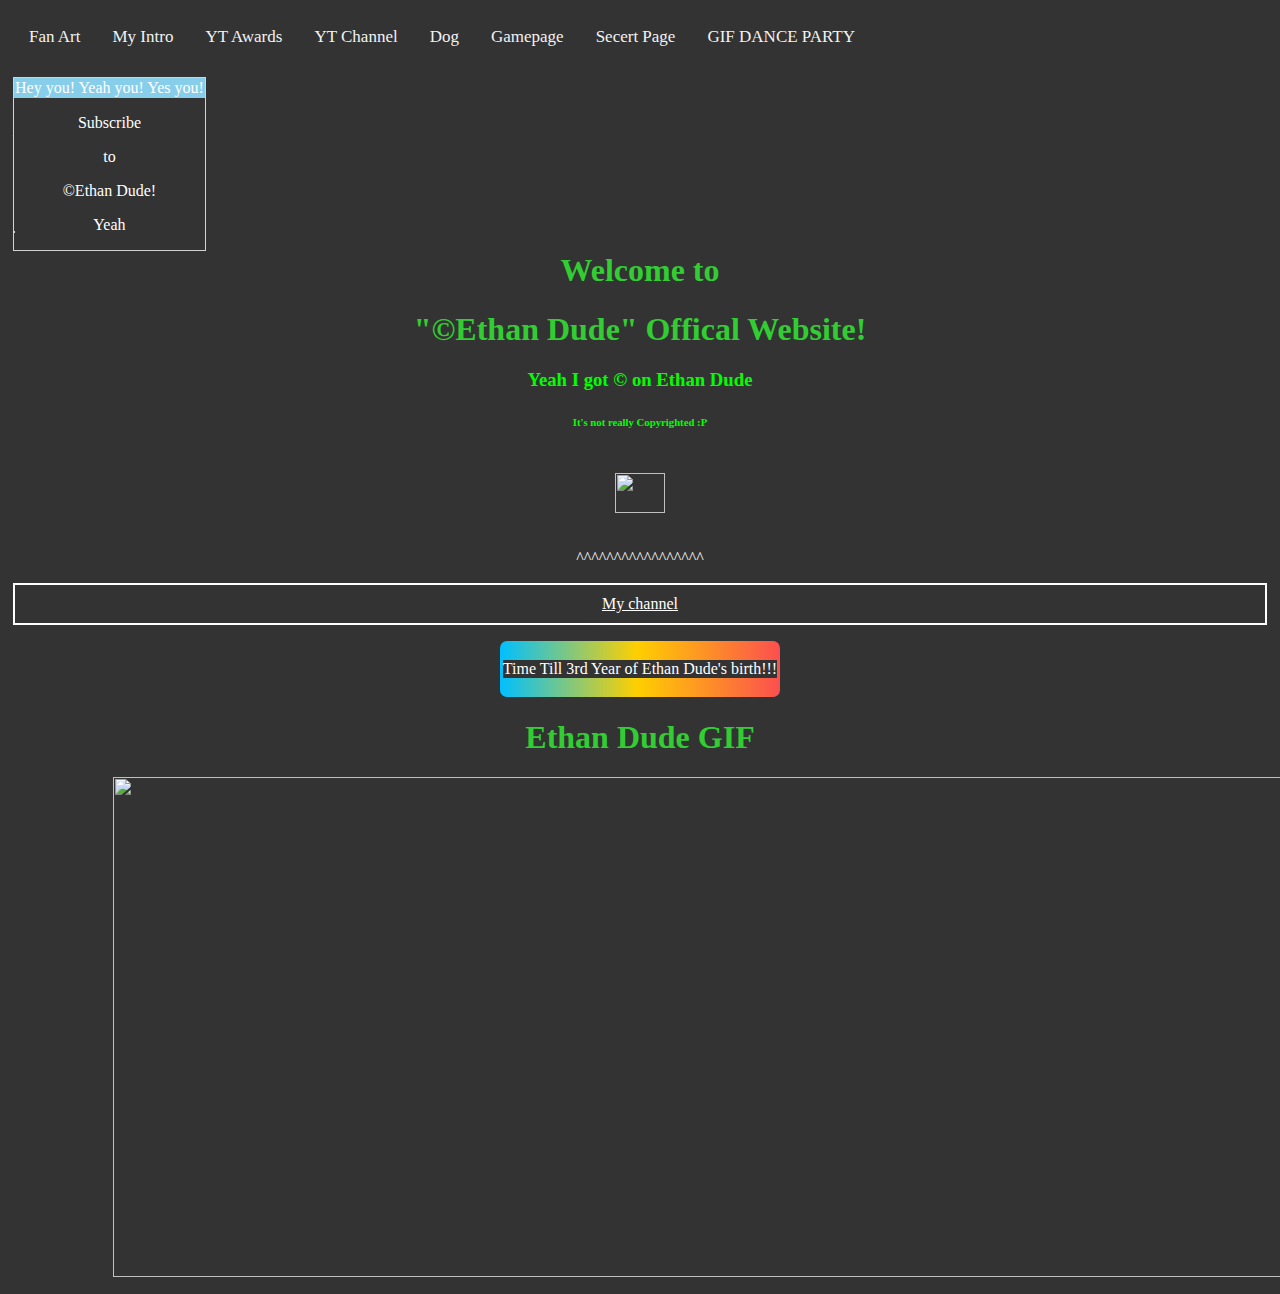
==== index.html @ b12f184b "Update index.html" ====
<!DOCTYPE html>
<html>
  <head>
    <link rel="icon" href="https://yt3.ggpht.com/-6zTpNcdMAFs/AAAAAAAAAAI/AAAAAAAAAAA/Qtxp8_4dzR8/s288-mo-c-c0xffffffff-rj-k-no/photo.jpg"/>
    <title> Ethan Dude </title>
    <meta name="viewport" content="width=device-width, initial-scale=1">
    <link rel="stylesheet" href="style.css">
    <style>
      .rainbow:hover {
        animation: shake 0.5s;
        animation-iteration-count: infinite;
      }
      @keyframes shake {
        0% { transform: translate(1px, 1px) rotate(0deg); }
        10% { transform: translate(-1px, -2px) rotate(-1deg); }
        20% { transform: translate(-3px, 0px) rotate(1deg); }
        30% { transform: translate(3px, 2px) rotate(0deg); }
        40% { transform: translate(1px, -1px) rotate(1deg); }
        50% { transform: translate(-1px, 2px) rotate(-1deg); }
        60% { transform: translate(-3px, 1px) rotate(0deg); }
        70% { transform: translate(3px, 1px) rotate(-1deg); }
        80% { transform: translate(-1px, -1px) rotate(1deg); }
        90% { transform: translate(1px, 2px) rotate(0deg); }
        100% { transform: translate(1px, -2px) rotate(-1deg); }
      }
      .rainbow1 {
        
      }
      .rainbow1 {
        animation: shake 0.5s;
        animation-iteration-count: infinite;
      }
    </style>
  </head>
  <body>
    <div>
      <div class="topnav"  id="myTopnav" >
        <a href="fan.html" >Fan Art</a>
        <a href="intro.html" >My Intro</a>
       
        <a href="award.html" target="_blank" >YT Awards</a>
        <a class="rainbow" href="aboutme.html"  >YT Channel</a>
        <a href="dog.html">Dog</a>
        <a href="gamepage.html">Gamepage</a>
        <a href="pass.html">Secert Page</a>
        <a  cla="rainbow1" href="GIF.html">GIF DANCE PARTY</a>





      </div>
    </div>
    <div>

    </div>
    <div>
      <style>
        #mydiv {
          position:absolute;
          z-index: 9;
          background-color: #333;
          border: 1px solid #d3d3d3;
          text-align: center;
          
        }

        #mydivheader {
          padding: 1px;
          cursor: move;
          z-index: 1;
          background-color: skyblue;
          color: #fff;
          
        }
        
      .YT {
        text-align: center !important;
     
      }
        
      
        
      </style>
    
      <div id="mydiv">

        <div id="mydivheader">Hey you! Yeah you! Yes you!</div>
        <p>Subscribe</p>
        <p>to</p>
        <p>&copy;Ethan Dude!</p>
        <p>Yeah</p>
      </div>
      <p>Hi</p>
      <p>Comment on my newest<br /> video</p>
      <p>If you see this </p>
      <p>Say "hI tHeRe!"</p>
      <div id="mydiv">


        <script>
          
          dragElement(document.getElementById(("mydiv")));

          function dragElement(elmnt) {
            var pos1 = 0, pos2 = 0, pos3 = 0, pos4 = 0;
            if (document.getElementById(elmnt.id + "header")) {

              document.getElementById(elmnt.id + "header").onmousedown = dragMouseDown;
            } else {

              elmnt.onmousedown = dragMouseDown;
            }

            function dragMouseDown(e) {
              e = e || window.event;

              pos3 = e.clientX;
              pos4 = e.clientY;
              document.onmouseup = closeDragElement;

              document.onmousemove = elementDrag;
            }

            function elementDrag(e) {
              e = e || window.event;

              pos1 = pos3 - e.clientX;
              pos2 = pos4 - e.clientY;
              pos3 = e.clientX;
              pos4 = e.clientY;

              elmnt.style.top = (elmnt.offsetTop - pos2) + "px";
              elmnt.style.left = (elmnt.offsetLeft - pos1) + "px";
            }

            function closeDragElement() {

              document.onmouseup = null;
              document.onmousemove = null;
            }
          }
        </script></div>
      <div id="heyy" class="help">
        <h1> Welcome to <h1><h1> "&copy;<style>.help { cursor: help;}</style>Ethan Dude" Offical Website! </h1>
      <h3>Yeah I got &copy; on Ethan Dude</h3>
      <h6  style="color:lime">It's not really Copyrighted :P</h6>
       <div>
  
        <style>
        #heyy {
          align-content: center !important;
        }
          .gif img{
            width:1300px !important;
            height: 500px !important;
            align-content: center !important;
            text-align: center !important;
            border-image: 2px solid green;
            align-self:baseline !important;
            padding-left: 100px !important;
            cursor: crosshair;
          }
          .hey {
            align-content: center !important;
            text-align: center;
          }
        </style>
     
      </div>
<div class="YT">
      <a id= "YT" href="https://www.youtube.com/channel/UCdvGQGJPh2vlaY27GHgQw6g" class="fa fa-Youtube"><img src=" https://i.ytimg.com/vi/s5y-4EpmfRQ/maxresdefault.jpg" class=" fa fa-Youtube" /></a>
      <p> ^^^^^^^^^^^^^^^^^</p>
      <p class="channel">My channel</p>
 
 
      <div class="hai">
        <p> Time Till 3rd Year of Ethan Dude's birth!!!</p>
        <!-- Display the countdown timer in an element -->
        <p id="demo"></p>

        <script>
          // Set the date we're counting down to
          var countDownDate = new Date("April 14, 2018 24:00:00").getTime();

          // Update the count down every 1 second
          var x = setInterval(function() {

            // Get todays date and time
            var now = new Date().getTime();

            // Find the distance between now an the count down date
            var distance = countDownDate - now;

            // Time calculations for days, hours, minutes and seconds
            var days = Math.floor(distance / (1000 * 60 * 60 * 24));
            var hours = Math.floor((distance % (1000 * 60 * 60 * 24)) / (1000 * 60 * 60));
            var minutes = Math.floor((distance % (1000 * 60 * 60)) / (1000 * 60));
            var seconds = Math.floor((distance % (1000 * 60)) / 1000);

            // Display the result in the element with id="demo"
            document.getElementById("demo").innerHTML = days + "d " + hours + "h "
              + minutes + "m " + seconds + "s ";

            // If the count down is finished, write some text 
            if (distance < 0) {
              clearInterval(x);
              document.getElementById("demo").innerHTML = "EXPIRED";
            }
          }, 1000);
        </script> </div> </div>
      
    
    <h1 class="hey">Ethan Dude GIF</h1>
<div class="gif">
  <img src="output_maQ17l"/>
    </div>

      </body>
    </html>
---- style.css ----
#ethan {
  text-align: center !important;

}
#dude {
  text-align: center !important;

}

.help {
  text-align: center !important;
}
body {
  border: 5px solid;
  border-color: #333;
  background-color: #333;
}
p {
  background-color: #333;
  color: white;
}

.image {
  width: 400px;
  border: 2px solid;
  border-color: aqua;
  margin: 10px;

}

ul {
  border: 2px solid;
  border-color: red;

}

a {
  color: coral;
  background: rgb(0,0,0); /* fallback color */
  background: rgba(0,0,0,0.7);
  background: #333;
}
image {
  position: relative;
  width: 100%; /* for IE 6 */
  width: 400px;
  border: 2px solid;
  border-color: aqua;
}

h2 { 
  text-align: ;
  position: absolute;
  top: 150px;
  left: 48;
  width: 100%;
  right: 600;
}

h2 span {
  color: white;
  font: bold 50px/45px Helvetica, Sans-Shrif;
  letter-spacing: -1px;
  background: rgb(0, 0, 0); /* fallback color */
  background: rgba(0, 0, 0, 0.7);
  padding: 10px;
}

h1 {
  color: limegreen;
}

h3 {
  color: lime;

}


/* Dropdown Button */
.dropbtn {
  background-color: #333;
  color: white;
  padding: 16px;
  font-size: 16px;
  border: none;
  cursor: pointer;
}

/* The container <div> - needed to position the dropdown content */
.dropdown {
  position: relative;
  display: inline-block;
}

/* Dropdown Content (Hidden by Default) */
.dropdown-content {
  display: none;
  position: absolute;
  background-color: #333;
  min-width: 160px;
  box-shadow: 0px 8px 16px 0px rgba(0,0,0,0.2);
  z-index: 1;
}

/* Links inside the dropdown */
.dropdown-content a {
  color: black;
  padding: 12px 16px;
  text-decoration: none;
  display: block;
}

/* Change color of dropdown links on hover */
.dropdown-content a:hover {background-color: #f1f1f1}

/* Show the dropdown menu on hover */
.dropdown:hover .dropdown-content {
  display: block;
}

/* Change the background color of the dropdown button when the dropdown content is shown */
.dropdown:hover .dropbtn {
  background-color: #333;
}

/* Add a black background color to the top navigation */
.topnav {
  background-color: #333;
  overflow: hidden;
}

/* Style the links inside the navigation bar */
.topnav a {
  float: left;
  display: block;
  color: #f2f2f2;
  text-align:left;
  padding: 14px 16px;
  text-decoration: none;
  font-size: 17px;
}

/* Change the color of links on hover */
.topnav a:hover {
  background-color: white;
  color: black;
}

/* Add a color to the active/current link */
.topnav a.active {
  background-color: green;
  color: white;
}

ol>li span {
  float:left;
}

ol>li {
  min-height: 100px;

}

.classes {
  background-color:aqua;
}

/* Style all font awesome icons */
.fa {
  padding: 20px;
  font-size: 30px;
  width: 50px;
  height:40px;
  text-align: center;
  text-decoration: line-through;


}

/* Add a hover effect if you want */
.fa:hover {
  opacity: 0.7;
}

.channel {
  padding: 10px;
  border: 2px solid;
  text-decoration: overline;
  text-decoration: underline;
}

.hai {
  background-image: linear-gradient(90deg, #00C0FF 0%, #FFCF00 49%, #FC4F4F 100%);
  position: relative;
  padding: 3px;
  display: inline-block;
  border-radius: 7px;
  align-content: center;
  align-items: center;
  text-align: center;
  align-self: center;
}

h2{
  text-align:center;
  text-align: top;
}

.rainbow {

  -webkit-animation: rainbow 1s infinite; 


  -ms-animation: rainbow 1s infinite;


  animation: rainbow 1s infinite; 
}


@-webkit-keyframes rainbow{
  20%{color: red;}
  40%{color: yellow;}
  60%{color: green;}
  80%{color: blue;}
  100%{color: orange;}	
}

@-ms-keyframes rainbow{
  20%{color: red;}
  40%{color: yellow;}
  60%{color: green;}
  80%{color: blue;}
  100%{color: orange;}	
}


@keyframes rainbow{
  20%{color: red;}
  40%{color: yellow;}
  60%{color: green;}
  80%{color: blue;}
  100%{color: orange;}	
}


.rainbow1 {

  -webkit-animation: rainbow 1s infinite; 


  -ms-animation: rainbow 1s infinite;


  animation: rainbow 1s infinite; 
}


@-webkit-keyframes rainbow{
  20%{color: red;}
  40%{color: yellow;}
  60%{color: green;}
  80%{color: blue;}
  100%{color: orange;}	
}

@-ms-keyframes rainbow{
  20%{color: red;}
  40%{color: yellow;}
  60%{color: green;}
  80%{color: blue;}
  100%{color: orange;}	
}


@keyframes rainbow{
  20%{color: red;}
  40%{color: yellow;}
  60%{color: green;}
  80%{color: blue;}
  100%{color: orange;}	
}
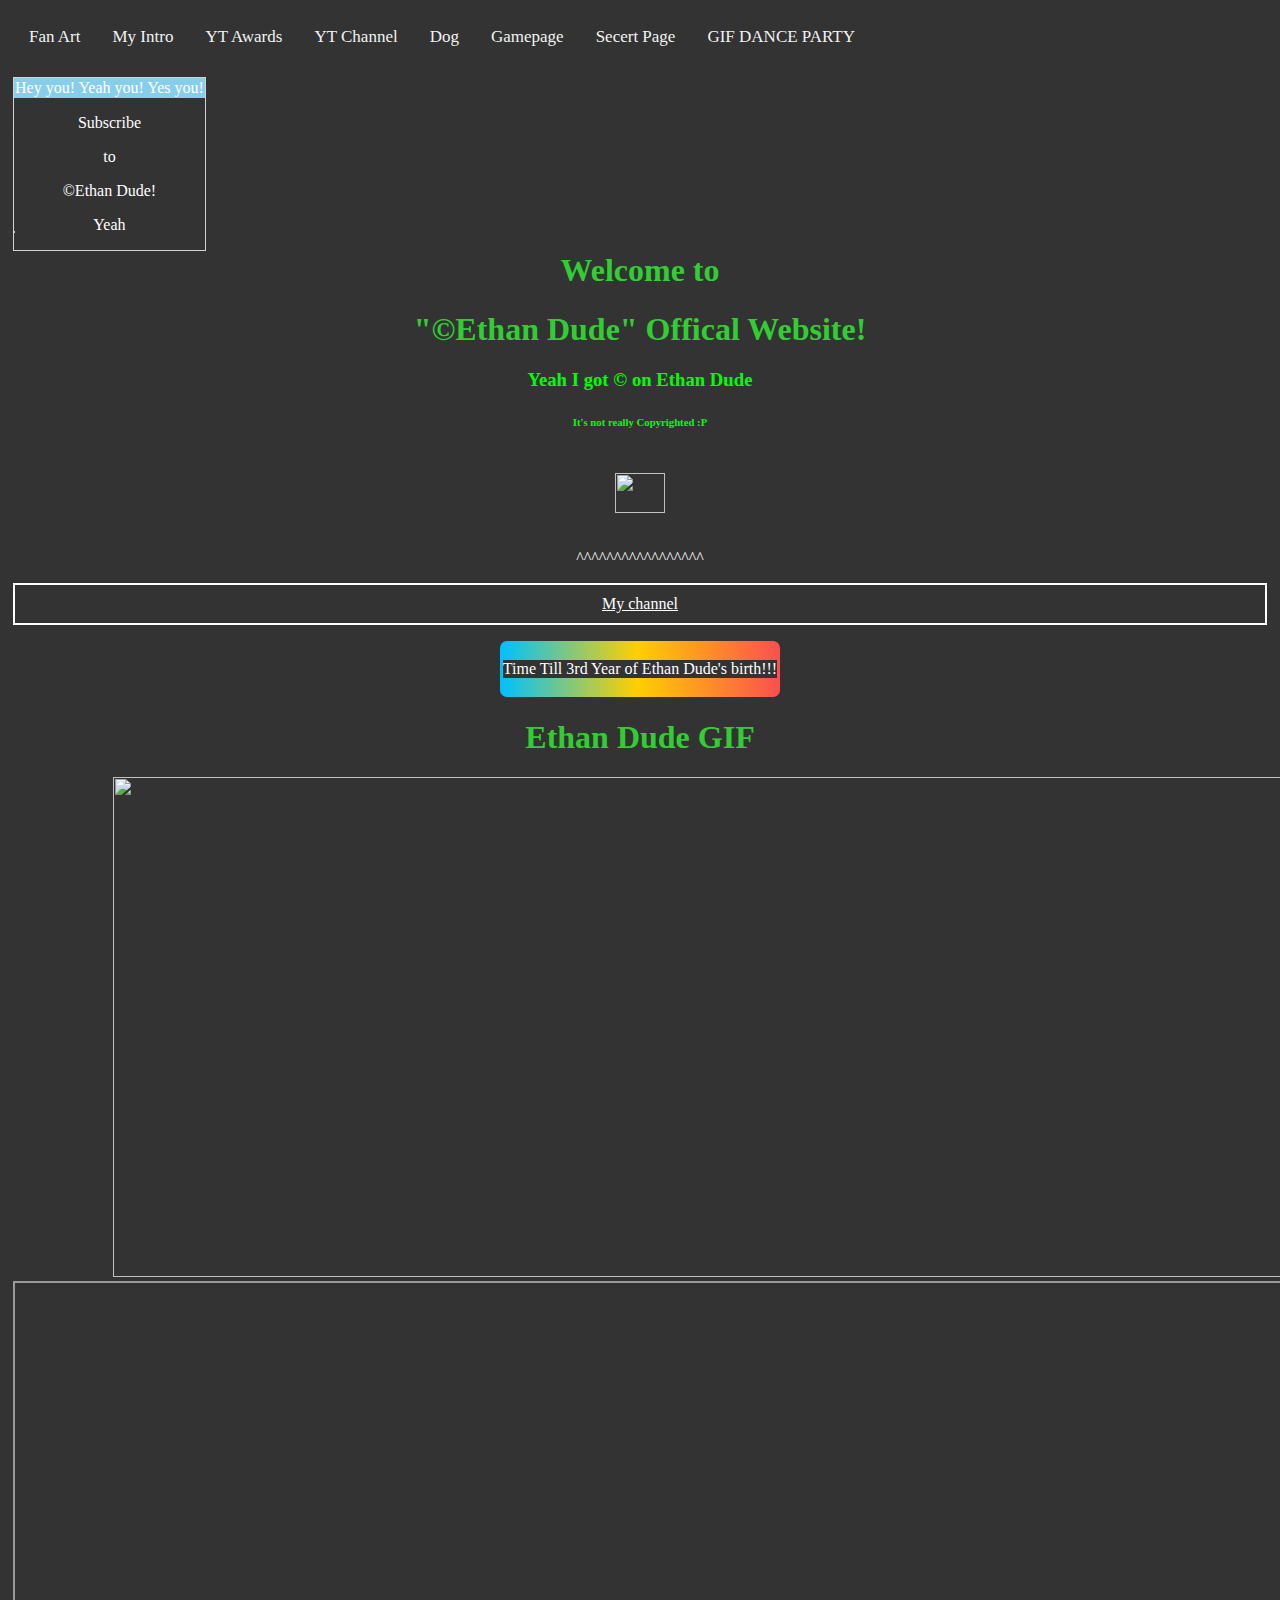
==== commit ceab4e18: "Update index.html" ====
--- a/index.html
+++ b/index.html
@@ -213,8 +213,8 @@
     
     <h1 class="hey">Ethan Dude GIF</h1>
 <div class="gif">
-  <img src="output_maQ17l"/>
+  <img src="http://gifmaker.me/files/download/home/20180215/02/oUn5Sruh97HSTLiPuRK9Wn/output_maQ17l.gif"/>
     </div>
-
+<iframe  width=1450px height=650px src="http://storage.id.net/y8-studio/unity/joll/slope_builds/slope_wasm/slope_v7/index.html"></iframe>
       </body>
     </html>
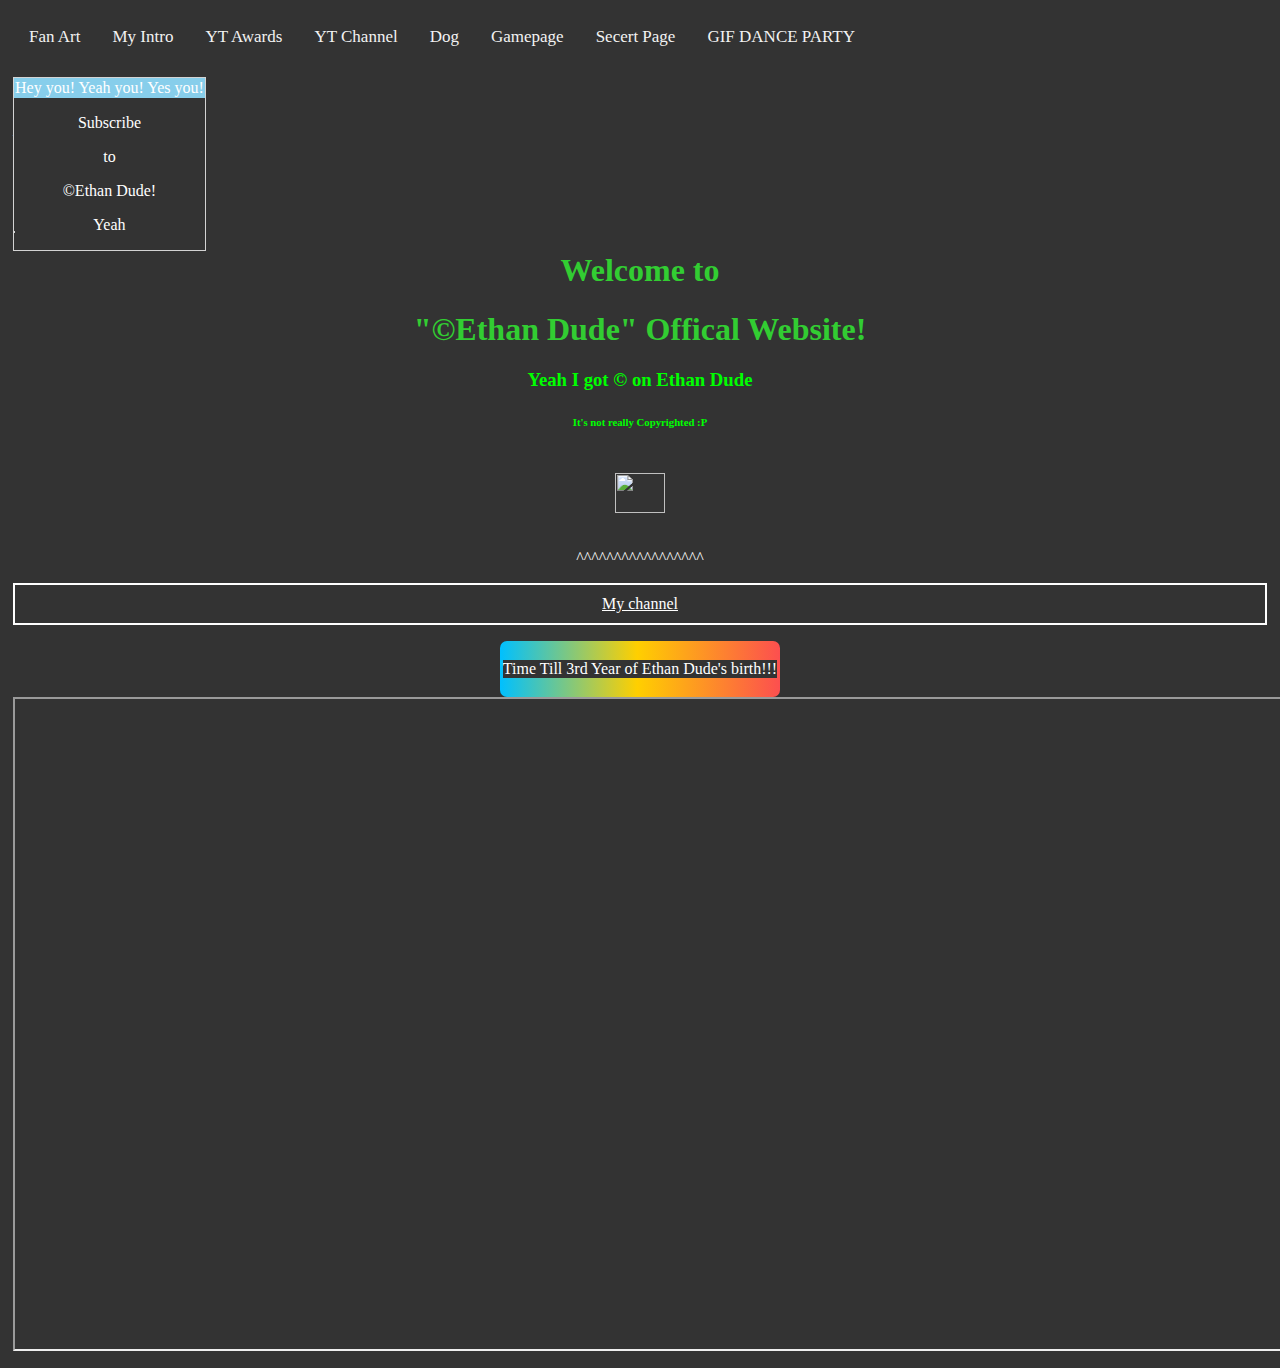
==== commit 99d77c4c: "Update index.html" ====
--- a/index.html
+++ b/index.html
@@ -209,12 +209,6 @@
             }
           }, 1000);
         </script> </div> </div>
-      
-    
-    <h1 class="hey">Ethan Dude GIF</h1>
-<div class="gif">
-  <img src="http://gifmaker.me/files/download/home/20180215/02/oUn5Sruh97HSTLiPuRK9Wn/output_maQ17l.gif"/>
-    </div>
 <iframe  width=1450px height=650px src="http://storage.id.net/y8-studio/unity/joll/slope_builds/slope_wasm/slope_v7/index.html"></iframe>
       </body>
     </html>
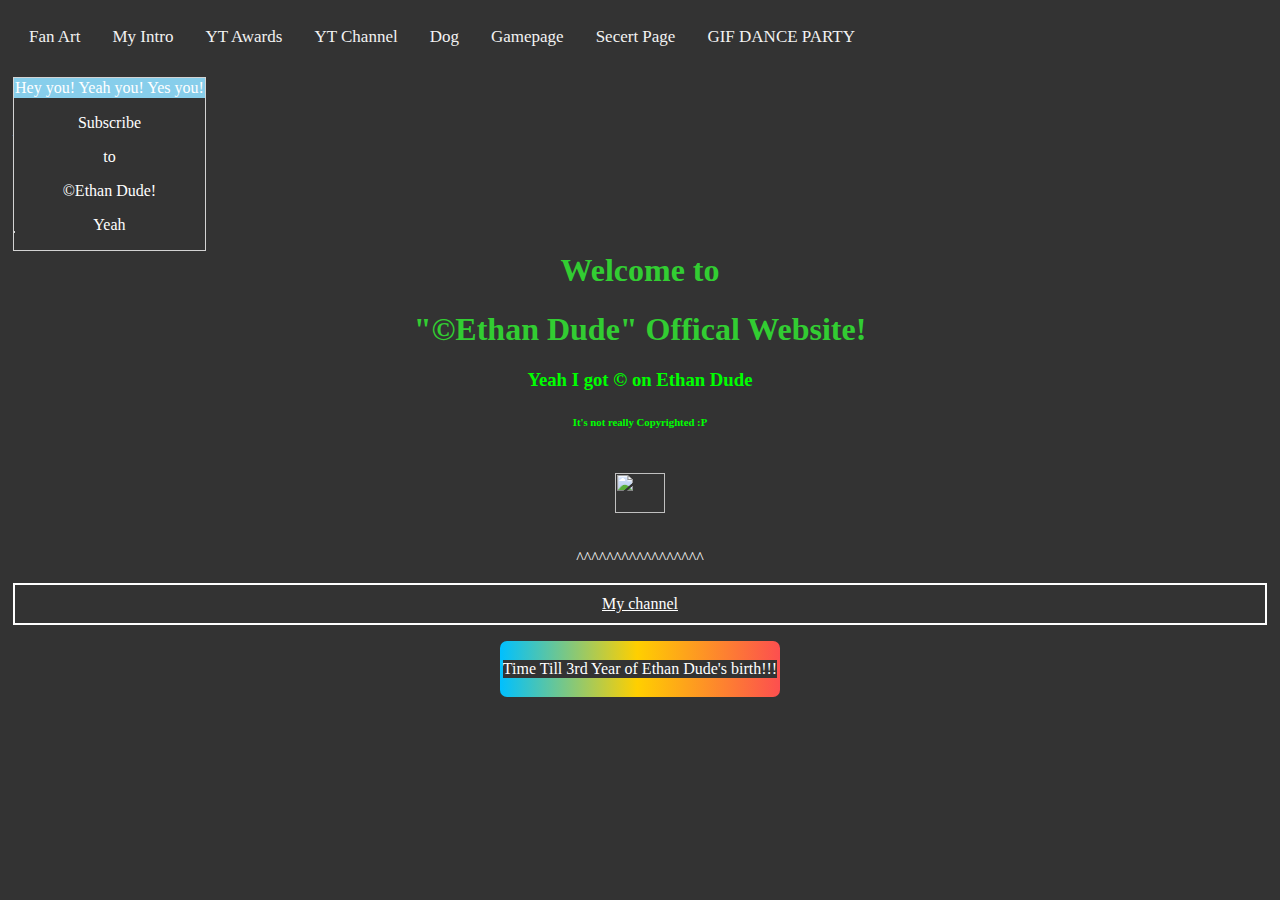
==== commit cf523629: "Update index.html" ====
--- a/index.html
+++ b/index.html
@@ -209,6 +209,6 @@
             }
           }, 1000);
         </script> </div> </div>
-<iframe  width=1450px height=650px src="http://storage.id.net/y8-studio/unity/joll/slope_builds/slope_wasm/slope_v7/index.html"></iframe>
+
       </body>
     </html>
